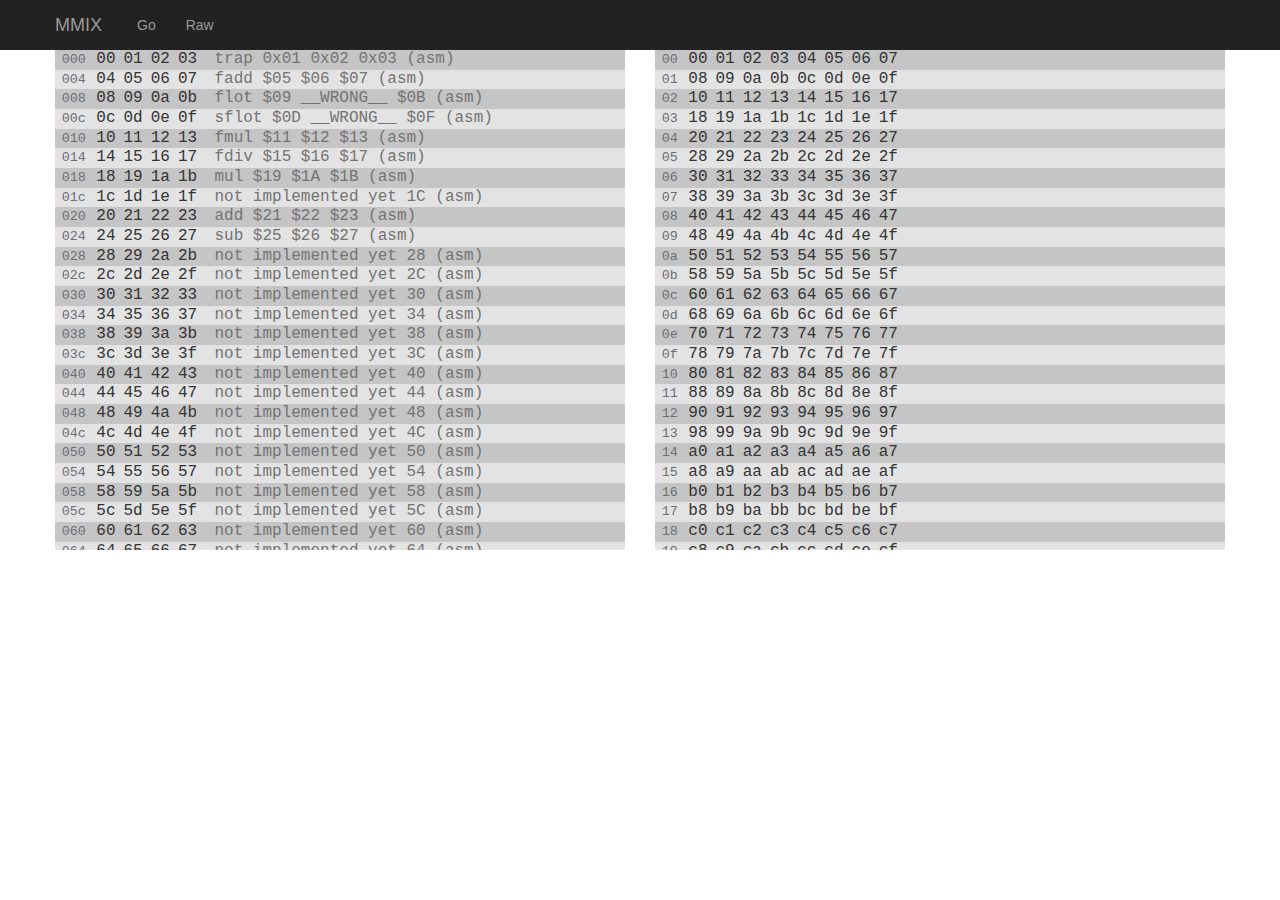
==== index.html @ 7d9e8903 "Initial commit." ====
<!DOCTYPE html>
<html>
<head>
    <title></title>
    <meta charset="utf-8">
    <meta name="viewport" content="width=device-width, initial-scale=1.0">
    <meta name="description" content="">
    <meta name="author" content="">
    <link rel="stylesheet" href="css/bootstrap.min.css">
    <link rel="stylesheet" href="css/style.css">

    <script src="js/jquery.min.js"></script>
    <script src="js/common.js"></script>
    <script src="js/memory.js"></script>
    <script src="js/mmixcommands.js"></script>
    <script src="js/processor.js"></script>


    <script src="js/bootstrap.min.js"></script>

    <script src="js/editors.mmix.js"></script>

    <script src="js/main.js"></script>
</head>
<body>
<div class="navbar navbar-inverse navbar-fixed-top">
    <div class="container">
        <button type="button" class="navbar-toggle" data-toggle="collapse" data-target=".nav-collapse">
            <span class="icon-bar"></span>
            <span class="icon-bar"></span>
            <span class="icon-bar"></span>
        </button>
        <a class="navbar-brand" href="#">MMIX</a>
        <div class="nav-collapse collapse">
            <ul class="nav navbar-nav">
                <li><a id="goButton" href="#">Go</a></li>
                <li><a id="rawEditButton" href="#">Raw</a></li>
            </ul>
        </div><!--/.nav-collapse -->
    </div>
</div>

<div class="container">
    <div class="row">
        <div class="col-6"><div id="memed" ></div></div>
        <div class="col-6"><div id="reged" ></div></div>
    </div>

</div><!-- /.container --></body>

<div id="rawEditor">
    <form role="form">
        <div class="form-group">
            <label for="rawText">Raw memory data</label>
            <textarea id="rawText" class="form-control" rows="20"></textarea>
        </div>
        <button type="button" class="btn btn-success" id="rawEditor_save">Save</button>
        <button type="button" class="btn btn-warning" id="rawEditor_cancel">Cancel</button>
    </form>
</div>
</html>
---- css/style.css ----
body {
    padding-top: 50px;
}


.hexEditor {
    font-family: Consolas, Menlo, Monaco, Lucida Console, Liberation Mono, DejaVu Sans Mono, Bitstream Vera Sans Mono, monospace, serif;
    font-size: 12pt;
    line-height: 14pt;
}

.hexEditor .line:nth-child(odd) {
    background-color:  #C5C5C5
}
.hexEditor .line:nth-child(even) {
    background-color:  #E3E3E3;
}

.hexEditor .num {
    color: #6D6E75;
    padding-left: 5pt;
    padding-right: 5pt;
    font-size: smaller;
}

.hexEditor .item {
    padding: 0 3pt;
}

.hexEditor .item:hover {
    color: #5ebff7;
}

.hexEditor .editing {
    background-color: black;
    color: white;
    border-radius: 2pt;
    -moz-box-shadow: 0 0 10px rgba(0,0,0,0.5); /* Для Firefox */
    -webkit-box-shadow: 0 0 10px rgba(0,0,0,0.5); /* Для Safari и Chrome */
    box-shadow: 0 0 10px rgba(0,0,0,0.5); /* Параметры тени */
}

.hexEditor .editing .cur {
    background-color: white;
    color: black;
}


.hexEditor .updated_reading {
    background-color: #abffb5 !important;
}

.hexEditor .updated {
    background-color: #ffcaca !important;
}

.hexEditor .line .desc {
    margin-left: 10pt;
    color: #737373 !important;
}

.hexEditor .line .desc:hover {
    color: darkblue !important;
    cursor: pointer;
}

.hexEditor .wrongCommand {
    color: red;
}

.hexEditor .finishLineNum {
    color: green;
}

#rawEditor {
    background-color: rgba(0,0,0,0.7);
    position: fixed;
    top: 0;
    left: 0;
    right: 0;
    bottom: 0;
    z-index: 10000;
    display: none;
}

.hexEditor .line .desc[view=ascii] .data {
    background-color: rgba(199, 198, 167, 30);
}

html, body {
    height: 100%;
}

#memed, #reged {
    overflow-y: scroll;
    height: 500px;
}
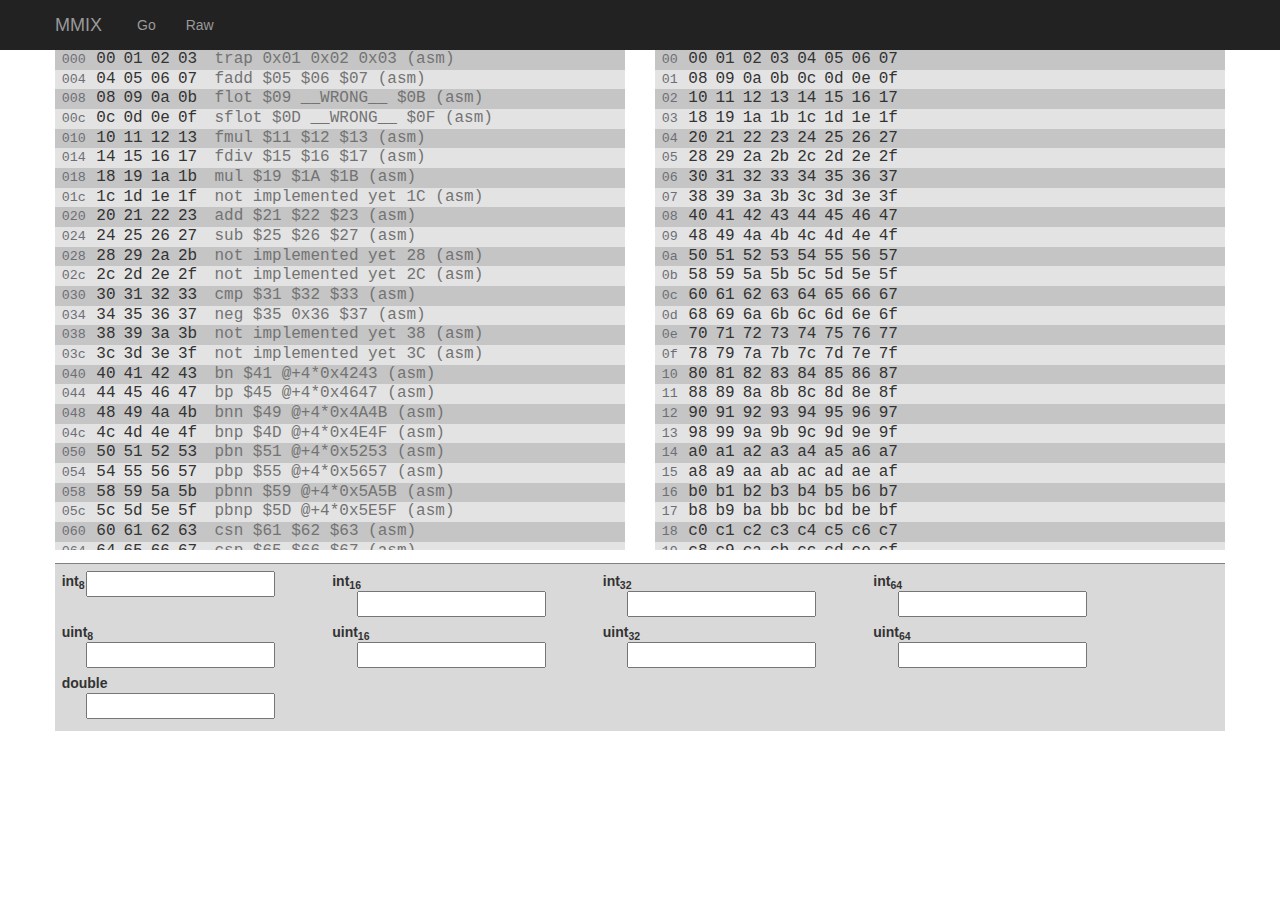
==== commit a174dd0a: "Added new feature: dec-number editor for computer memory." ====
--- a/index.html
+++ b/index.html
@@ -45,14 +45,25 @@
         <div class="col-6"><div id="memed" ></div></div>
         <div class="col-6"><div id="reged" ></div></div>
     </div>
+    <div class="value_editor">
+        <label>int<sub>8</sub> <input id="int8_editor" type="text"></label>
+        <label>int<sub>16</sub> <input id="int16_editor" type="text"></label>
+        <label>int<sub>32</sub> <input id="int32_editor" type="text"></label>
+        <label>int<sub>64</sub> <input id="int64_editor" type="text"></label>
+        <label>uint<sub>8</sub> <input id="uint8_editor" type="text"></label>
+        <label>uint<sub>16</sub> <input id="uint16_editor" type="text"></label>
+        <label>uint<sub>32</sub> <input id="uint32_editor" type="text"></label>
+        <label>uint<sub>64</sub> <input id="uint64_editor" type="text"></label>
+        <label>double <input id="double_editor" type="text"></label>
 
+    </div>
 </div><!-- /.container --></body>
 
 <div id="rawEditor">
     <form role="form">
         <div class="form-group">
             <label for="rawText">Raw memory data</label>
-            <textarea id="rawText" class="form-control" rows="20"></textarea>
+            <textarea id="rawText" class="form-control" rows="10"></textarea>
         </div>
         <button type="button" class="btn btn-success" id="rawEditor_save">Save</button>
         <button type="button" class="btn btn-warning" id="rawEditor_cancel">Cancel</button>
--- a/css/style.css
+++ b/css/style.css
@@ -83,6 +83,12 @@
     display: none;
 }
 
+#rawEditor > form {
+    margin-left: 25%;
+    margin-right: 25%;
+    width:50%;
+}
+
 .hexEditor .line .desc[view=ascii] .data {
     background-color: rgba(199, 198, 167, 30);
 }
@@ -94,4 +100,26 @@
 #memed, #reged {
     overflow-y: scroll;
     height: 500px;
+}
+
+#rawText {
+    font-family: Consolas, Menlo, Monaco, Lucida Console, Liberation Mono, DejaVu Sans Mono, Bitstream Vera Sans Mono, monospace, serif;
+}
+
+.value_editor {
+    border-top: 1px solid #808080;
+    background-color: #d9d9d9;
+    margin-top: 10pt;
+    padding: 5pt;
+
+}
+
+.value_editor label {
+    display: inline-block;
+    width: 200pt;
+}
+
+.value_editor label input {
+    float: right;
+    margin-right: 40pt;
 }